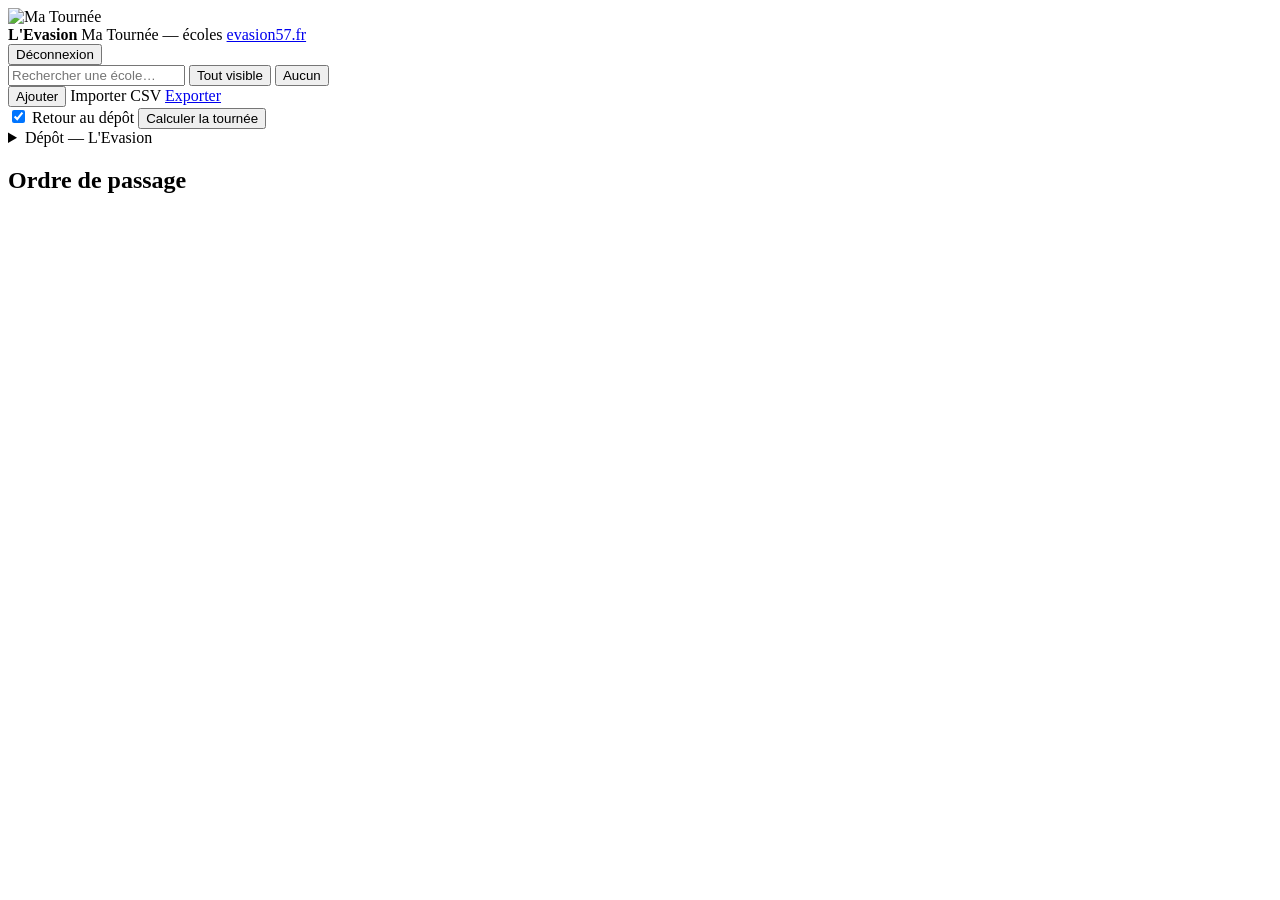
==== app/static/index.html @ c5f14330 "Initial commit: planification de tournees scolaires pour L'Evasion. Application FastAPI + Leaflet, D" ====
<!DOCTYPE html>
<html lang="fr">
<head>
  <meta charset="utf-8">
  <meta name="viewport" content="width=device-width, initial-scale=1, viewport-fit=cover">
  <title>Ma Tournée — L'Evasion</title>
  <link rel="icon" href="/static/img/logo-ma-tournee.png" type="image/png">
  <link rel="stylesheet" href="/static/vendor/leaflet/leaflet.css">
  <link rel="stylesheet" href="/static/css/app.css">
</head>
<body>
  <header class="topbar">
    <div class="brand">
      <img class="brand-logo" src="/static/img/logo-ma-tournee.png" alt="Ma Tournée" width="48" height="48">
      <div class="brand-text">
        <strong>L'Evasion</strong>
        <span>Ma Tournée — écoles</span>
        <a class="site-link" href="https://evasion57.fr/" target="_blank" rel="noopener noreferrer">evasion57.fr</a>
      </div>
    </div>
    <div class="topbar-actions">
      <div id="status-bar" class="status-bar" aria-live="polite"></div>
      <button type="button" id="btn-logout" class="btn ghost">Déconnexion</button>
    </div>
  </header>

  <main class="layout">
    <section class="panel list-panel">
      <div class="toolbar">
        <input type="search" id="search" placeholder="Rechercher une école…" autocomplete="off">
        <button type="button" id="btn-select-visible" class="btn ghost">Tout visible</button>
        <button type="button" id="btn-clear-selection" class="btn ghost">Aucun</button>
      </div>

      <div class="actions-row">
        <button type="button" id="btn-new" class="btn">Ajouter</button>
        <label class="btn ghost file-btn">Importer CSV
          <input type="file" id="import-file" accept=".csv,text/csv" hidden>
        </label>
        <a class="btn ghost" id="btn-export" href="/api/export/schools.csv">Exporter</a>
      </div>

      <div id="school-list" class="school-list" role="list"></div>

      <div class="tour-box">
        <label class="check">
          <input type="checkbox" id="round-trip" checked>
          Retour au dépôt
        </label>
        <button type="button" id="btn-optimize" class="btn primary">Calculer la tournée</button>
      </div>

      <details class="depot-box">
        <summary>Dépôt — L'Evasion</summary>
        <form id="depot-form" class="form">
          <label>Nom <input name="name" required maxlength="200"></label>
          <label>Adresse <input name="address" required maxlength="500"></label>
          <div class="row">
            <label>Lat <input name="lat" type="number" step="any"></label>
            <label>Lon <input name="lon" type="number" step="any"></label>
          </div>
          <div class="actions-row">
            <button type="submit" class="btn">Enregistrer</button>
            <button type="button" id="btn-geocode-depot" class="btn ghost">Géocoder</button>
          </div>
          <p id="depot-status" class="hint"></p>
        </form>
      </details>
    </section>

    <section class="panel map-panel">
      <div id="map" aria-label="Carte des écoles"></div>
      <aside id="tour-panel" class="tour-panel hidden">
        <h2>Ordre de passage</h2>
        <p id="tour-summary" class="hint"></p>
        <ol id="tour-stops"></ol>
        <p id="tour-warnings" class="warn"></p>
      </aside>
    </section>
  </main>

  <dialog id="school-dialog">
    <form id="school-form" method="dialog" class="form">
      <h2 id="dialog-title">École</h2>
      <input type="hidden" name="id">
      <label>Nom <input name="name" required maxlength="200"></label>
      <label>Adresse <input name="address" required maxlength="500"></label>
      <label>Téléphone <input name="phone" maxlength="40"></label>
      <div class="row">
        <label>Lat <input name="lat" type="number" step="any" placeholder="auto"></label>
        <label>Lon <input name="lon" type="number" step="any" placeholder="auto"></label>
      </div>
      <p class="hint">Laissez lat/lon vides pour géocoder l'adresse. Saisissez-les manuellement si l'adresse est introuvable.</p>
      <div class="actions-row">
        <button type="submit" class="btn primary" value="save">Enregistrer</button>
        <button type="button" id="btn-dialog-cancel" class="btn ghost">Annuler</button>
        <button type="button" id="btn-dialog-delete" class="btn danger hidden">Supprimer</button>
      </div>
      <p id="dialog-error" class="warn"></p>
    </form>
  </dialog>

  <script src="/static/vendor/leaflet/leaflet.js"></script>
  <script src="/static/js/map.js"></script>
  <script src="/static/js/app.js"></script>
</body>
</html>
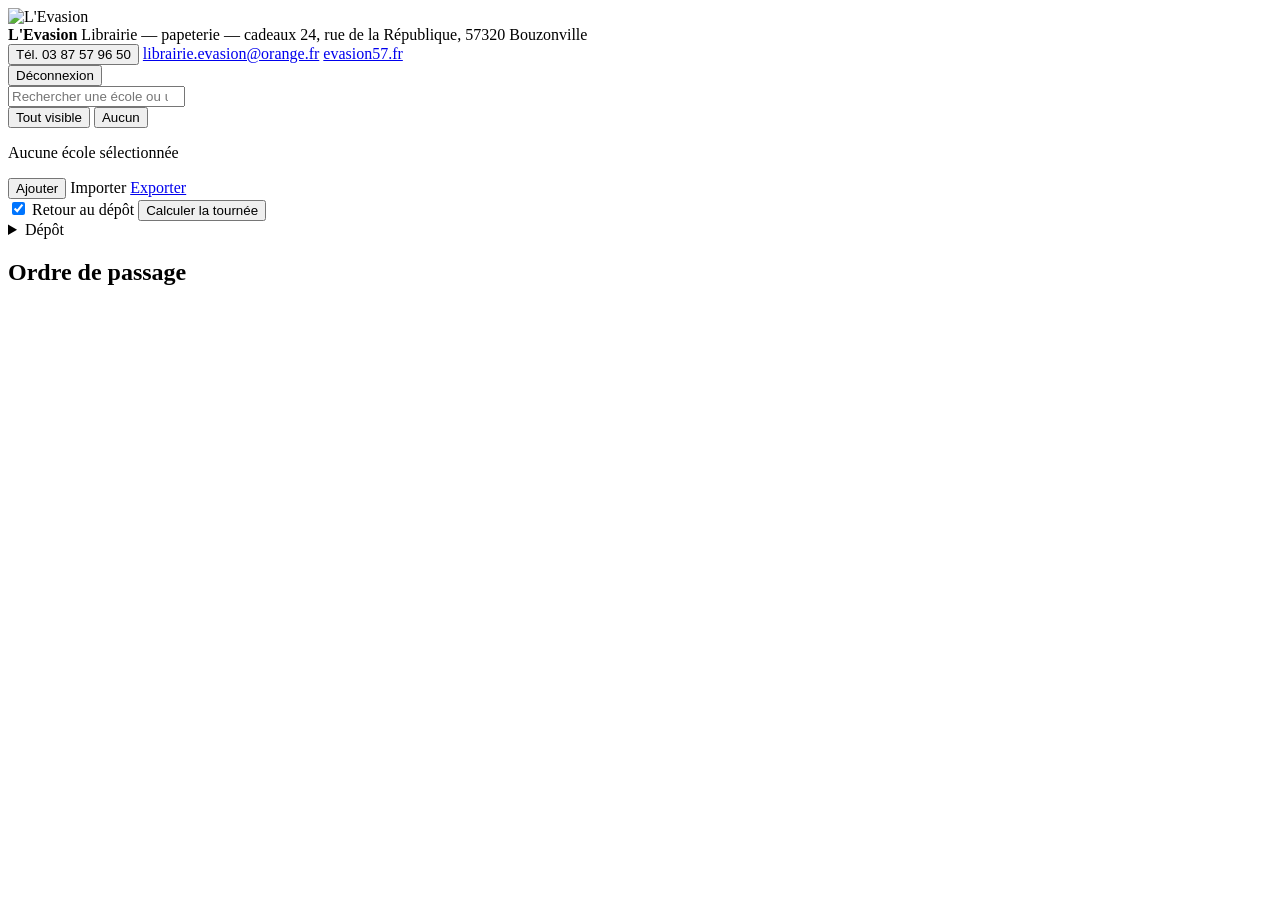
==== commit 5645a034: "Improve school tour UI: brand header, favorites, and clearer map markers. Make selection and depot a" ====
--- a/app/static/index.html
+++ b/app/static/index.html
@@ -11,33 +11,41 @@
 <body>
   <header class="topbar">
     <div class="brand">
-      <img class="brand-logo" src="/static/img/logo-ma-tournee.png" alt="Ma Tournée" width="48" height="48">
+      <img class="brand-logo" src="/static/img/logo-ma-tournee.png" alt="L'Evasion" width="72" height="72">
       <div class="brand-text">
         <strong>L'Evasion</strong>
-        <span>Ma Tournée — écoles</span>
-        <a class="site-link" href="https://evasion57.fr/" target="_blank" rel="noopener noreferrer">evasion57.fr</a>
+        <span class="brand-tagline">Librairie — papeterie — cadeaux</span>
+        <span class="brand-address">24, rue de la République, 57320 Bouzonville</span>
+        <div class="brand-contacts">
+          <button type="button" class="copy-phone" id="btn-copy-phone" data-phone="03 87 57 96 50" title="Cliquer pour copier le numéro">
+            Tél. 03 87 57 96 50
+          </button>
+          <a class="mail-link" href="mailto:librairie.evasion@orange.fr">librairie.evasion@orange.fr</a>
+          <a class="site-link" href="https://evasion57.fr/" target="_blank" rel="noopener noreferrer">evasion57.fr</a>
+        </div>
       </div>
     </div>
     <div class="topbar-actions">
-      <div id="status-bar" class="status-bar" aria-live="polite"></div>
       <button type="button" id="btn-logout" class="btn ghost">Déconnexion</button>
     </div>
   </header>
 
   <main class="layout">
     <section class="panel list-panel">
-      <div class="toolbar">
-        <input type="search" id="search" placeholder="Rechercher une école…" autocomplete="off">
-        <button type="button" id="btn-select-visible" class="btn ghost">Tout visible</button>
-        <button type="button" id="btn-clear-selection" class="btn ghost">Aucun</button>
-      </div>
-
-      <div class="actions-row">
-        <button type="button" id="btn-new" class="btn">Ajouter</button>
-        <label class="btn ghost file-btn">Importer CSV
-          <input type="file" id="import-file" accept=".csv,text/csv" hidden>
-        </label>
-        <a class="btn ghost" id="btn-export" href="/api/export/schools.csv">Exporter</a>
+      <div class="list-controls">
+        <input type="search" id="search" placeholder="Rechercher une école ou une ville…" autocomplete="off">
+        <div class="selection-row">
+          <button type="button" id="btn-select-visible" class="btn ghost">Tout visible</button>
+          <button type="button" id="btn-clear-selection" class="btn ghost">Aucun</button>
+          <p id="selection-count" class="selection-count hint">Aucune école sélectionnée</p>
+        </div>
+        <div class="actions-row">
+          <button type="button" id="btn-new" class="btn primary">Ajouter</button>
+          <label class="btn ghost file-btn">Importer
+            <input type="file" id="import-file" accept=".csv,text/csv" hidden>
+          </label>
+          <a class="btn ghost" id="btn-export" href="/api/export/schools.csv">Exporter</a>
+        </div>
       </div>
 
       <div id="school-list" class="school-list" role="list"></div>
@@ -51,7 +59,7 @@
       </div>
 
       <details class="depot-box">
-        <summary>Dépôt — L'Evasion</summary>
+        <summary id="depot-summary">Dépôt</summary>
         <form id="depot-form" class="form">
           <label>Nom <input name="name" required maxlength="200"></label>
           <label>Adresse <input name="address" required maxlength="500"></label>
@@ -61,7 +69,7 @@
           </div>
           <div class="actions-row">
             <button type="submit" class="btn">Enregistrer</button>
-            <button type="button" id="btn-geocode-depot" class="btn ghost">Géocoder</button>
+            <button type="button" id="btn-geocode-depot" class="btn ghost" title="Localise le dépôt et centre la carte dessus">Localiser sur la carte</button>
           </div>
           <p id="depot-status" class="hint"></p>
         </form>
@@ -79,6 +87,8 @@
     </section>
   </main>
 
+  <div id="status-bar" class="status-toast" aria-live="polite"></div>
+
   <dialog id="school-dialog">
     <form id="school-form" method="dialog" class="form">
       <h2 id="dialog-title">École</h2>
@@ -90,7 +100,7 @@
         <label>Lat <input name="lat" type="number" step="any" placeholder="auto"></label>
         <label>Lon <input name="lon" type="number" step="any" placeholder="auto"></label>
       </div>
-      <p class="hint">Laissez lat/lon vides pour géocoder l'adresse. Saisissez-les manuellement si l'adresse est introuvable.</p>
+      <p class="hint">Laissez lat/lon vides pour localiser automatiquement l'adresse sur la carte. Remplissez-les seulement si la localisation automatique échoue.</p>
       <div class="actions-row">
         <button type="submit" class="btn primary" value="save">Enregistrer</button>
         <button type="button" id="btn-dialog-cancel" class="btn ghost">Annuler</button>
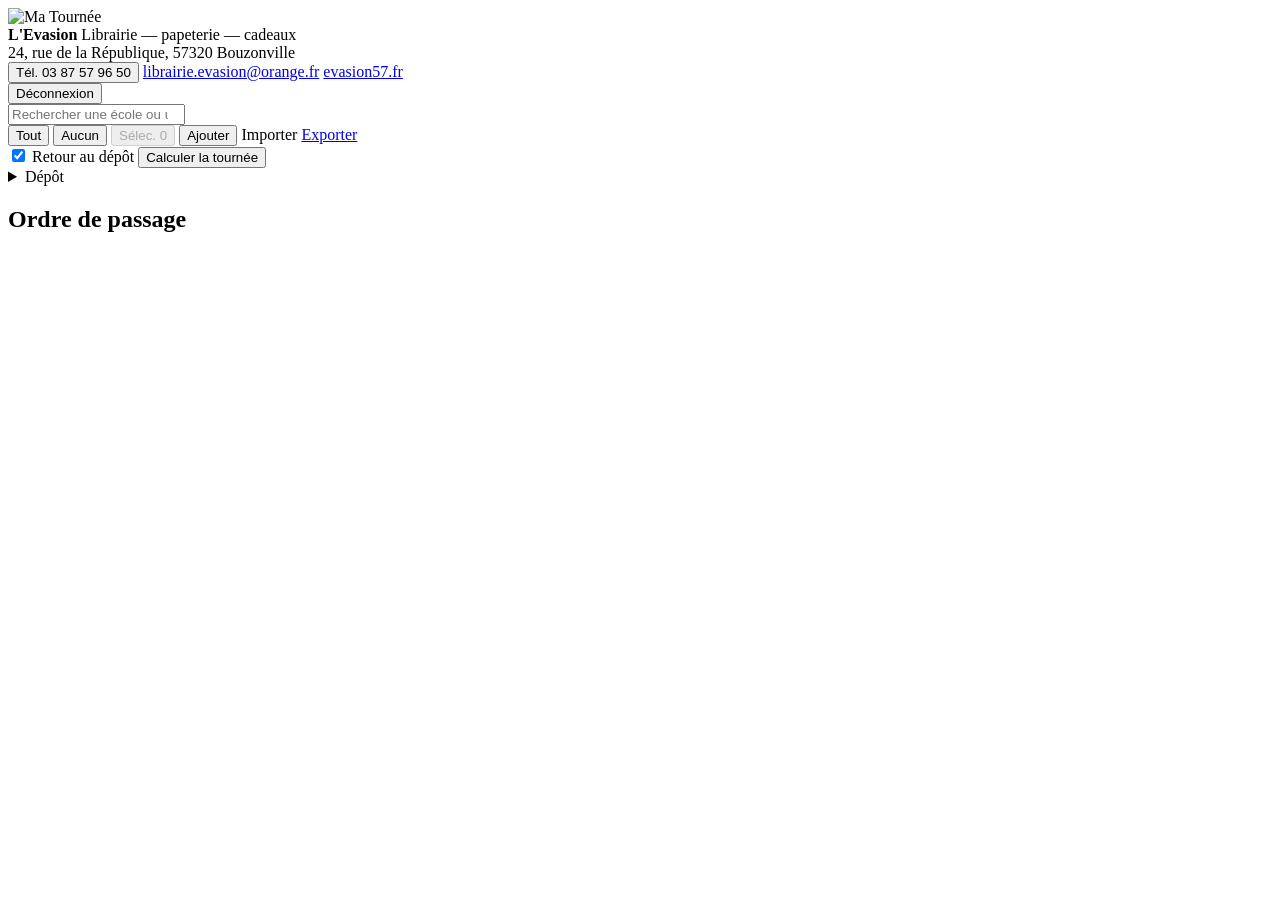
==== commit 7766364c: "Anonymize README and tighten toolbar and header layout. Equal-size control buttons with a selection " ====
--- a/app/static/index.html
+++ b/app/static/index.html
@@ -11,10 +11,12 @@
 <body>
   <header class="topbar">
     <div class="brand">
-      <img class="brand-logo" src="/static/img/logo-ma-tournee.png" alt="L'Evasion" width="72" height="72">
+      <img class="brand-logo" src="/static/img/logo-ma-tournee.png" alt="Ma Tournée">
       <div class="brand-text">
-        <strong>L'Evasion</strong>
-        <span class="brand-tagline">Librairie — papeterie — cadeaux</span>
+        <div class="brand-title-row">
+          <strong>L'Evasion</strong>
+          <span class="brand-tagline">Librairie — papeterie — cadeaux</span>
+        </div>
         <span class="brand-address">24, rue de la République, 57320 Bouzonville</span>
         <div class="brand-contacts">
           <button type="button" class="copy-phone" id="btn-copy-phone" data-phone="03 87 57 96 50" title="Cliquer pour copier le numéro">
@@ -34,12 +36,12 @@
     <section class="panel list-panel">
       <div class="list-controls">
         <input type="search" id="search" placeholder="Rechercher une école ou une ville…" autocomplete="off">
-        <div class="selection-row">
-          <button type="button" id="btn-select-visible" class="btn ghost">Tout visible</button>
+        <div class="controls-grid">
+          <button type="button" id="btn-select-visible" class="btn ghost">Tout</button>
           <button type="button" id="btn-clear-selection" class="btn ghost">Aucun</button>
-          <p id="selection-count" class="selection-count hint">Aucune école sélectionnée</p>
-        </div>
-        <div class="actions-row">
+          <button type="button" id="selection-count" class="btn ghost count-btn" disabled title="Écoles sélectionnées pour la tournée">
+            Sélec. <span class="count-num">0</span>
+          </button>
           <button type="button" id="btn-new" class="btn primary">Ajouter</button>
           <label class="btn ghost file-btn">Importer
             <input type="file" id="import-file" accept=".csv,text/csv" hidden>
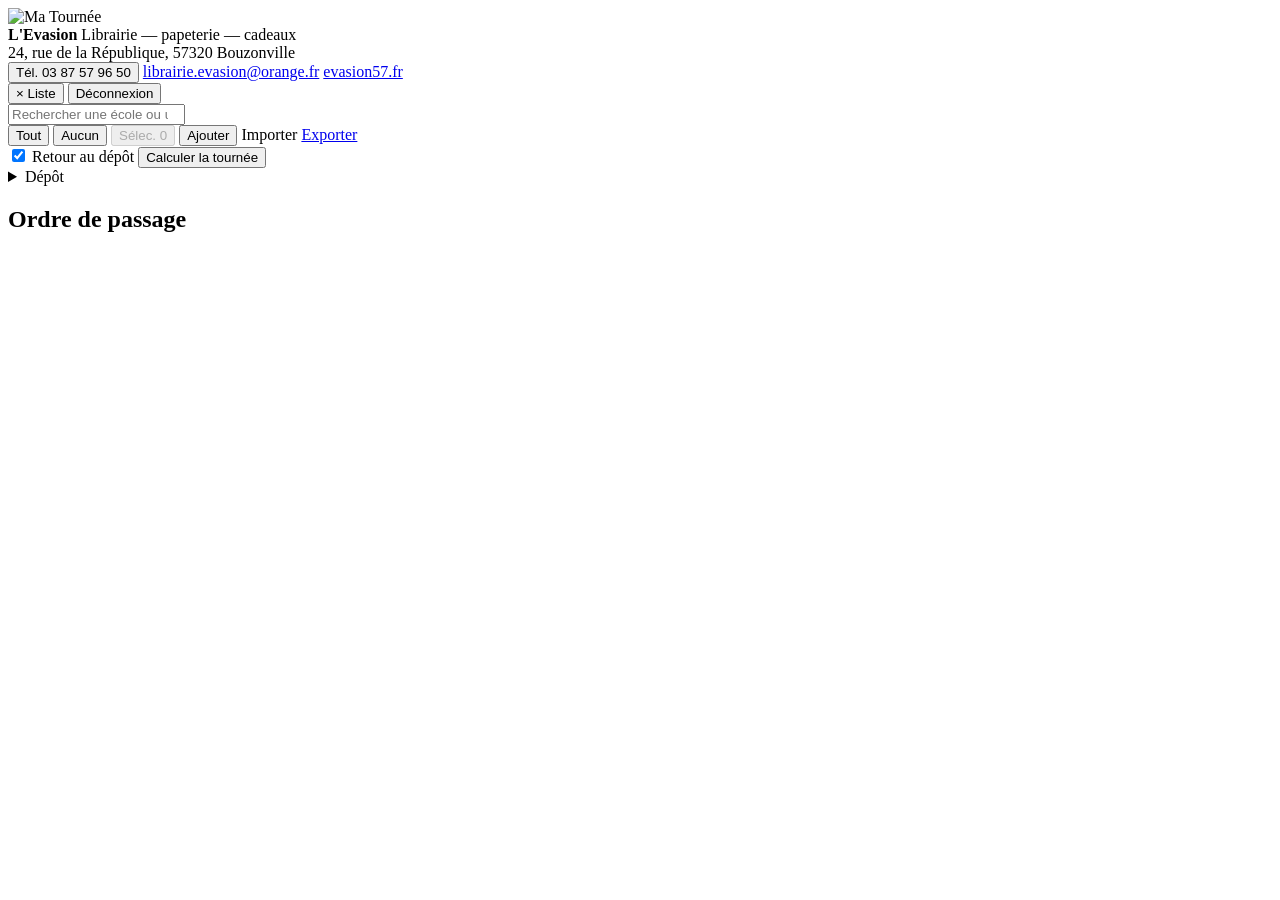
==== commit 8516958f: "Fix mobile school list navigation" ====
--- a/app/static/index.html
+++ b/app/static/index.html
@@ -28,12 +28,13 @@
       </div>
     </div>
     <div class="topbar-actions">
+      <button type="button" id="btn-toggle-list" class="btn ghost panel-toggle" aria-controls="school-sidebar" aria-expanded="true">× Liste</button>
       <button type="button" id="btn-logout" class="btn ghost">Déconnexion</button>
     </div>
   </header>
 
   <main class="layout">
-    <section class="panel list-panel">
+    <section class="panel list-panel" id="school-sidebar">
       <div class="list-controls">
         <input type="search" id="search" placeholder="Rechercher une école ou une ville…" autocomplete="off">
         <div class="controls-grid">
@@ -108,6 +109,15 @@
         <button type="button" id="btn-dialog-cancel" class="btn ghost">Annuler</button>
         <button type="button" id="btn-dialog-delete" class="btn danger hidden">Supprimer</button>
       </div>
+      <div id="delete-confirm" class="delete-confirm hidden" role="alertdialog" aria-labelledby="delete-confirm-title">
+        <p id="delete-confirm-title" class="delete-confirm-title">Supprimer cette école ?</p>
+        <p id="delete-confirm-name" class="delete-confirm-name"></p>
+        <p class="hint">Cette action est définitive.</p>
+        <div class="actions-row">
+          <button type="button" id="btn-delete-yes" class="btn danger">Oui, supprimer</button>
+          <button type="button" id="btn-delete-no" class="btn ghost">Non, annuler</button>
+        </div>
+      </div>
       <p id="dialog-error" class="warn"></p>
     </form>
   </dialog>
